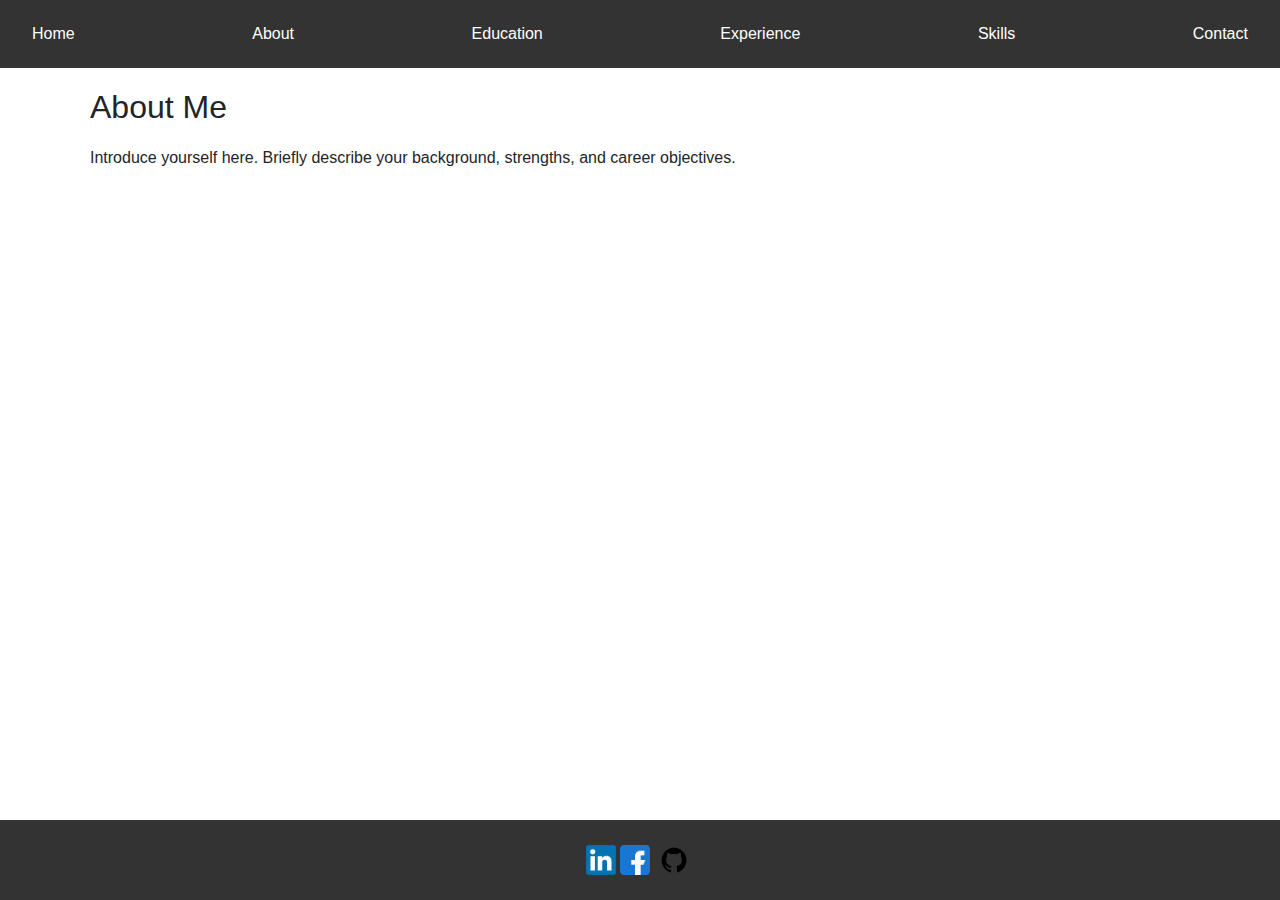
==== about.html @ 76701d33 "Refresh" ====
<!DOCTYPE html>
<html lang="en">
<head>
    <meta charset="UTF-8">
    <meta name="viewport" content="width=device-width, initial-scale=1.0">
    <title>About Me</title>
    <!-- Bootstrap CSS -->
    <link rel="stylesheet" href="https://maxcdn.bootstrapcdn.com/bootstrap/4.5.2/css/bootstrap.min.css">
    <!-- Custom CSS -->
    <link rel="stylesheet" href="styles.css">
</head>
<body>
    <!-- Top Navigation Bar -->
    <nav class="navbar">
        <a href="index.html">Home</a>
        <a href="about.html">About</a>
        <a href="education.html">Education</a>
        <a href="experience.html">Experience</a>
        <a href="skills.html">Skills</a>
        <a href="contact.html">Contact</a>
    </nav>

    <!-- Page Content -->
    <div class="container">
        <div class="section" id="about">
            <h2>About Me</h2>
            <p>
                Introduce yourself here. Briefly describe your background, strengths, and career objectives.
            </p>
        </div>
    </div>

    <!-- Footer -->
<footer class="footer">
    <div class="social-links">
        <a href="https://www.linkedin.com/in/regie-calilap-a04014287/" target="_blank"><img src="/images/linkedin.png" width="30px" alt="LinkedIn"></a>
        <a href="https://www.facebook.com/regiecalilap" target="_blank"><img src="/images/facebook.png" width="30px" alt="Facebook"></a>
        <a href="https://github.com/regie-KodeGo" target="_blank"><img src="/images/github.png" width="40px" alt="Github"></a>
        <!-- Add links and icons for other social media accounts as needed -->
    </div>
</footer>

    <!-- Bootstrap JS -->
    <script src="https://ajax.googleapis.com/ajax/libs/jquery/3.5.1/jquery.min.js"></script>
    <script src="https://cdnjs.cloudflare.com/ajax/libs/popper.js/1.16.0/umd/popper.min.js"></script>
    <script src="https://maxcdn.bootstrapcdn.com/bootstrap/4.5.2/js/bootstrap.min.js"></script>

</body>
</html>
---- styles.css ----
body {
    font-family: Arial, sans-serif;
    margin: 0;
    padding: 0;
}

/* Top Navigation Bar Styles */
.navbar {
    background-color: #333;
    color: #fff;
}

.navbar a {
    color: #fff;
    padding: 14px 16px;
    text-decoration: none;
}

.navbar a:hover {
    background-color: #ddd;
    color: #333;
}

/* Page Content Styles */
.container {
    padding: 20px;
}

.section {
    margin-bottom: 40px;
}

.section h2 {
    margin-bottom: 20px;
}

/* Flexbox Styles */
.flex-container {
    display: flex;
    flex-wrap: wrap;
    justify-content: space-between;
}

.flex-item {
    flex: 0 0 calc(33.33% - 20px);
    margin-bottom: 20px;
}

/* Custom Styles for About Me Section */
.about-content {
    background-color: #f5f5f5;
    border-radius: 8px;
    padding: 20px;
    box-shadow: 0 0 8px rgba(0, 0, 0, 0.1);
}

.about-content p {
    font-size: 16px;
    line-height: 1.6;
    margin: 0;
}

/* Custom Styles for Footer */
body {
    display: flex;
    flex-direction: column;
    min-height: 100vh;
    margin: 0;
}

.container {
    flex: 1;
}

.footer {
    background-color: #333;
    color: #fff;
    padding: 20px 0;
    text-align: center;
}
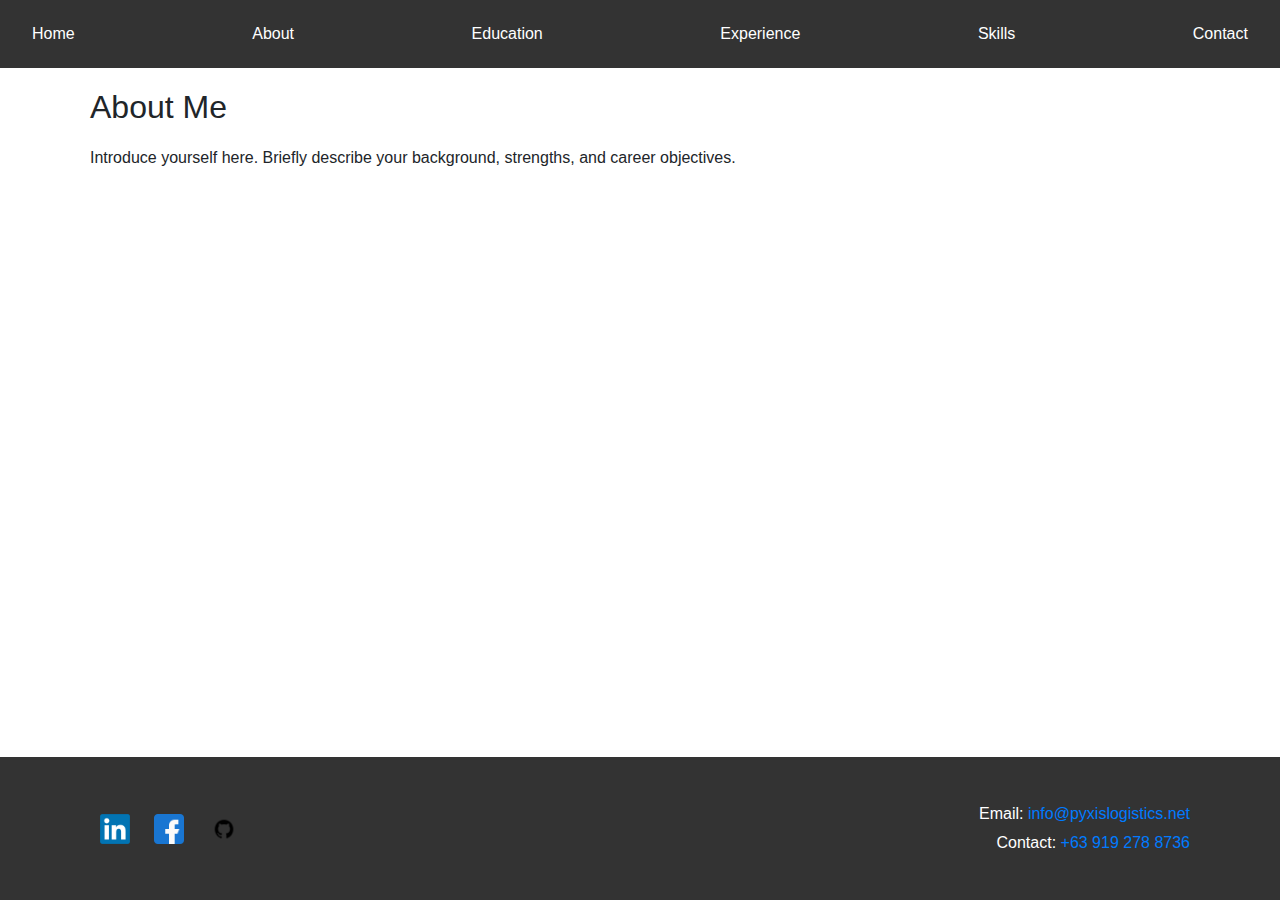
==== commit c0136604: "Footer Revision" ====
--- a/about.html
+++ b/about.html
@@ -32,11 +32,18 @@
 
     <!-- Footer -->
 <footer class="footer">
-    <div class="social-links">
-        <a href="https://www.linkedin.com/in/regie-calilap-a04014287/" target="_blank"><img src="/images/linkedin.png" width="30px" alt="LinkedIn"></a>
-        <a href="https://www.facebook.com/regiecalilap" target="_blank"><img src="/images/facebook.png" width="30px" alt="Facebook"></a>
-        <a href="https://github.com/regie-KodeGo" target="_blank"><img src="/images/github.png" width="40px" alt="Github"></a>
-        <!-- Add links and icons for other social media accounts as needed -->
+    <div class="container">
+        <div class="footer-content">
+            <div class="social-links">
+                <a href="https://www.linkedin.com/in/regie-calilap-a04014287/" target="_blank"><img src="/images/linkedin.png" width="30px" alt="LinkedIn"></a>
+                <a href="https://www.facebook.com/regiecalilap" target="_blank"><img src="/images/facebook.png" width="30px" alt="Facebook"></a>
+                <a href="https://github.com/regie-KodeGo" target="_blank"><img src="/images/github.png" width="40px" alt="Github"></a>
+            </div>
+            <div class="contact-info">
+                <p>Email: <a href="mailto:info@pyxislogistics.net">info@pyxislogistics.net</a></p>
+                <p>Contact: <a href="tel:+639192788736">+63 919 278 8736</a></p>
+            </div>
+        </div>
     </div>
 </footer>
 
--- a/styles.css
+++ b/styles.css
@@ -77,4 +77,27 @@
     color: #fff;
     padding: 20px 0;
     text-align: center;
-}+}
+
+.footer-content {
+    display: flex;
+    justify-content: space-between;
+    align-items: center;
+}
+
+.social-links a {
+    margin: 0 10px;
+}
+
+.social-links img {
+    width: 30px;
+    height: 30px;
+}
+
+.contact-info {
+    text-align: right;
+}
+
+.contact-info p {
+    margin: 5px 0;
+}
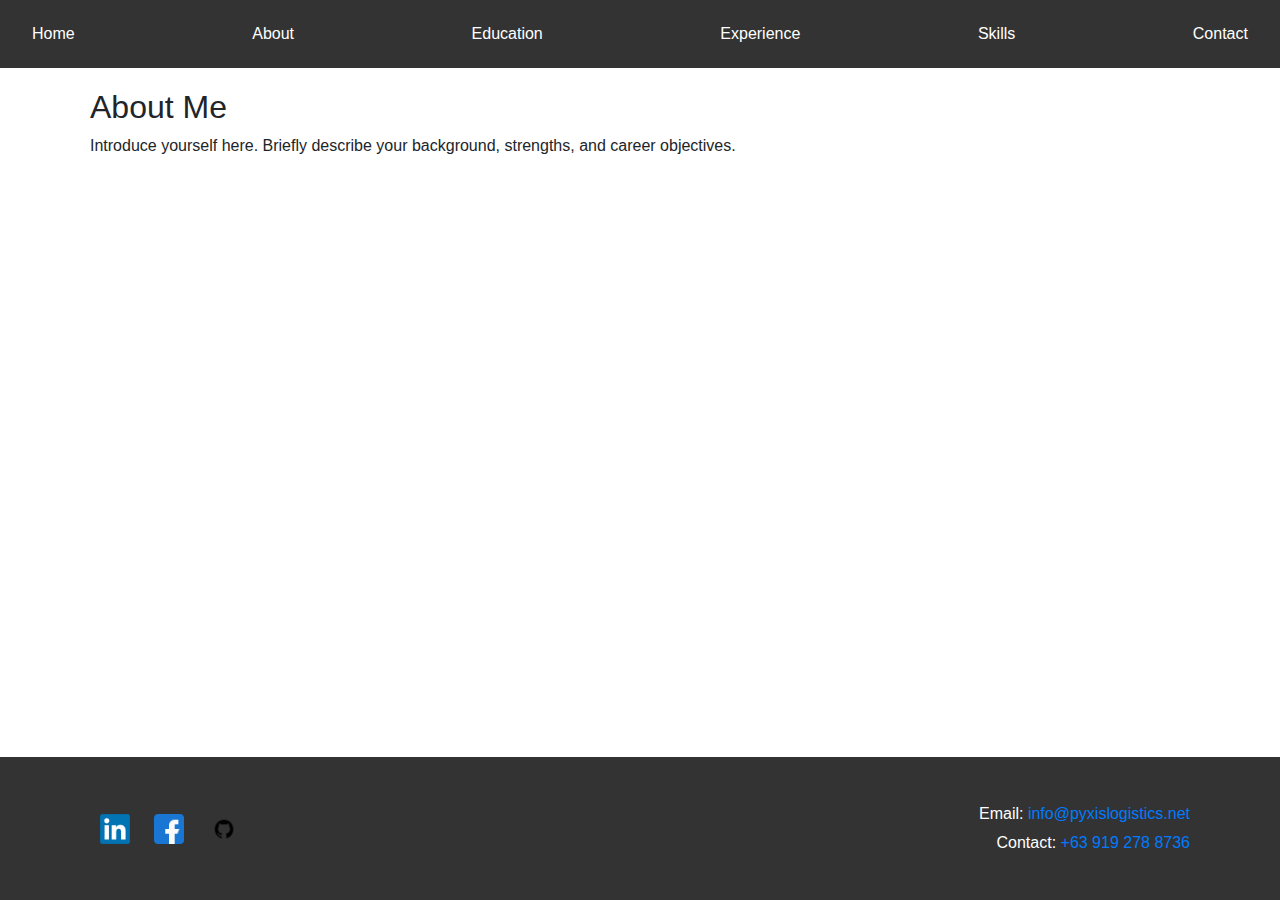
==== commit ee7b40c4: "Add audio" ====
--- a/about.html
+++ b/about.html
@@ -35,9 +35,9 @@
     <div class="container">
         <div class="footer-content">
             <div class="social-links">
-                <a href="https://www.linkedin.com/in/regie-calilap-a04014287/" target="_blank"><img src="/images/linkedin.png" width="30px" alt="LinkedIn"></a>
-                <a href="https://www.facebook.com/regiecalilap" target="_blank"><img src="/images/facebook.png" width="30px" alt="Facebook"></a>
-                <a href="https://github.com/regie-KodeGo" target="_blank"><img src="/images/github.png" width="40px" alt="Github"></a>
+                <a href="https://www.linkedin.com/in/regie-calilap-a04014287/" target="_blank"><img src="/images/linkedin.png" width="30" alt="LinkedIn"></a>
+                <a href="https://www.facebook.com/regiecalilap" target="_blank"><img src="/images/facebook.png" width="30" alt="Facebook"></a>
+                <a href="https://github.com/regie-KodeGo" target="_blank"><img src="/images/github.png" width="40" alt="Github"></a>
             </div>
             <div class="contact-info">
                 <p>Email: <a href="mailto:info@pyxislogistics.net">info@pyxislogistics.net</a></p>
--- a/styles.css
+++ b/styles.css
@@ -22,16 +22,35 @@
 }
 
 /* Page Content Styles */
+body {
+    font-family: Arial, sans-serif;
+    margin: 0;
+    padding: 0;
+}
+
 .container {
     padding: 20px;
 }
 
-.section {
-    margin-bottom: 40px;
+.page-content {
+    display: flex;
+    flex-wrap: wrap;
+    justify-content: space-between;
 }
 
-.section h2 {
+.left-section {
+    flex: 0 0 calc(30% - 20px);
     margin-bottom: 20px;
+}
+
+.left-section img {
+    max-width: 100%;
+    display: block;
+    border-radius: 8px;
+}
+
+.right-section {
+    flex: 0 0 calc(70% - 20px);
 }
 
 /* Flexbox Styles */
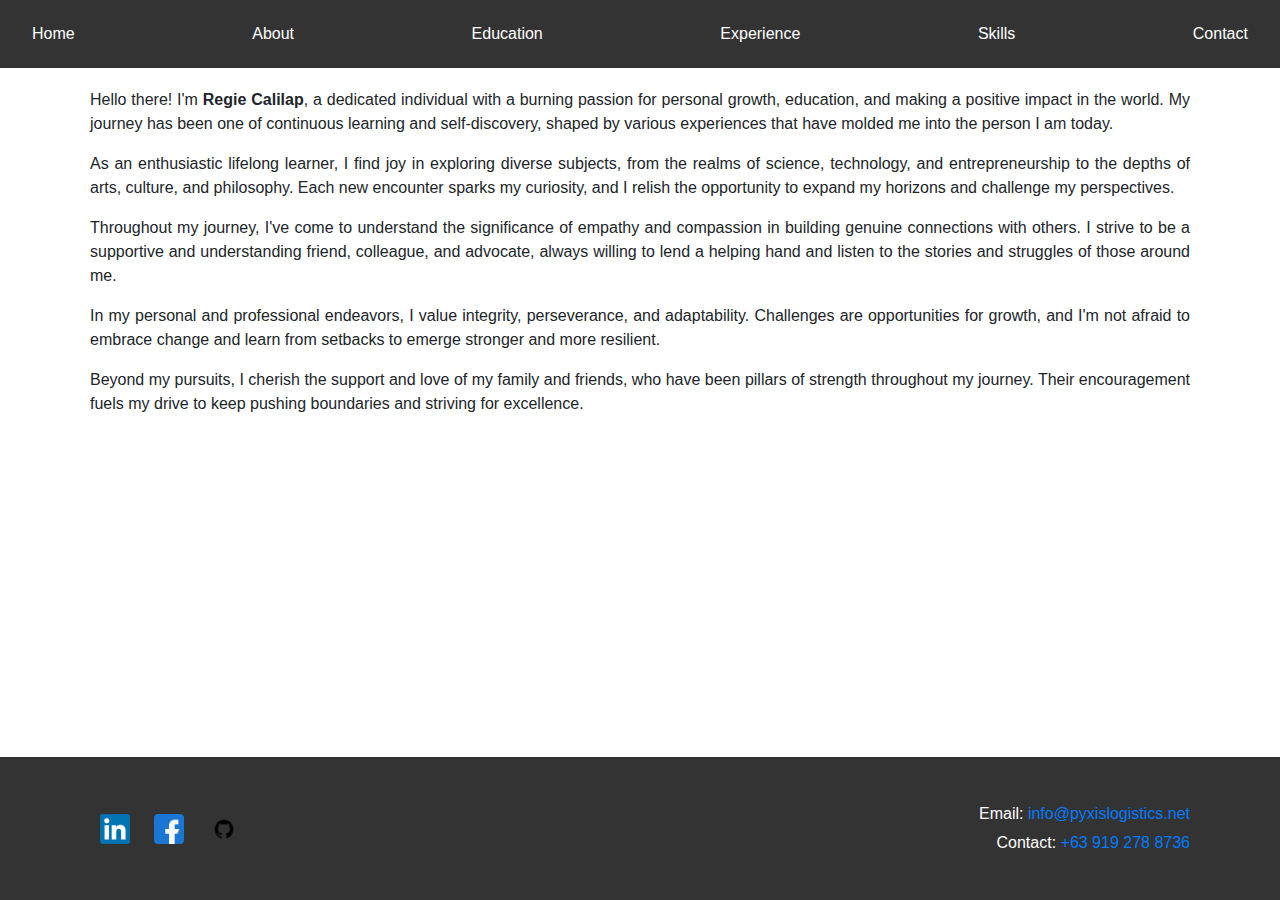
==== commit c6588d67: "About" ====
--- a/about.html
+++ b/about.html
@@ -22,10 +22,21 @@
 
     <!-- Page Content -->
     <div class="container">
-        <div class="section" id="about">
-            <h2>About Me</h2>
+        <div class="section" id="about" style="text-align: justify;">
             <p>
-                Introduce yourself here. Briefly describe your background, strengths, and career objectives.
+                Hello there! I'm <span style="font-weight: bold;">Regie Calilap</span>, a dedicated individual with a burning passion for personal growth, education, and making a positive impact in the world. My journey has been one of continuous learning and self-discovery, shaped by various experiences that have molded me into the person I am today.
+            </p>
+            <p>
+                As an enthusiastic lifelong learner, I find joy in exploring diverse subjects, from the realms of science, technology, and entrepreneurship to the depths of arts, culture, and philosophy. Each new encounter sparks my curiosity, and I relish the opportunity to expand my horizons and challenge my perspectives.
+            </p>
+            <p>
+                Throughout my journey, I've come to understand the significance of empathy and compassion in building genuine connections with others. I strive to be a supportive and understanding friend, colleague, and advocate, always willing to lend a helping hand and listen to the stories and struggles of those around me.
+            </p>
+            <p>
+                In my personal and professional endeavors, I value integrity, perseverance, and adaptability. Challenges are opportunities for growth, and I'm not afraid to embrace change and learn from setbacks to emerge stronger and more resilient.
+            </p>
+            <p>
+                Beyond my pursuits, I cherish the support and love of my family and friends, who have been pillars of strength throughout my journey. Their encouragement fuels my drive to keep pushing boundaries and striving for excellence.
             </p>
         </div>
     </div>
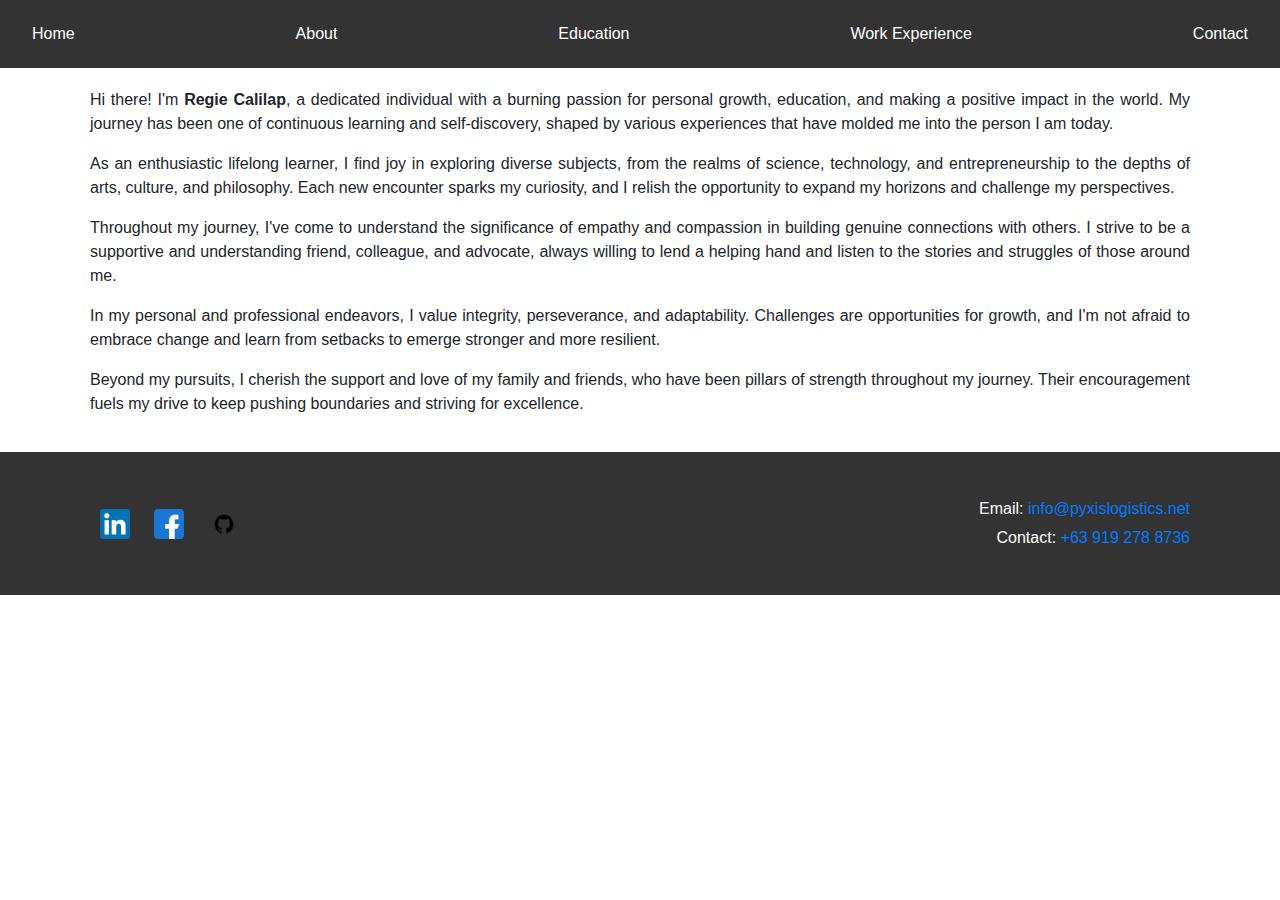
==== commit 3089b91d: "Semantic" ====
--- a/about.html
+++ b/about.html
@@ -1,5 +1,6 @@
 <!DOCTYPE html>
 <html lang="en">
+
 <head>
     <meta charset="UTF-8">
     <meta name="viewport" content="width=device-width, initial-scale=1.0">
@@ -9,54 +10,58 @@
     <!-- Custom CSS -->
     <link rel="stylesheet" href="styles.css">
 </head>
+
 <body>
     <!-- Top Navigation Bar -->
-    <nav class="navbar">
-        <a href="index.html">Home</a>
-        <a href="about.html">About</a>
-        <a href="education.html">Education</a>
-        <a href="experience.html">Experience</a>
-        <a href="skills.html">Skills</a>
-        <a href="contact.html">Contact</a>
-    </nav>
+    <header>
+        <nav class="navbar">
+            <a href="index.html">Home</a>
+            <a href="about.html">About</a>
+            <a href="education.html">Education</a>
+            <a href="experience.html">Work Experience</a>
+            <a href="contact.html">Contact</a>
+        </nav>
+    </header>
 
     <!-- Page Content -->
-    <div class="container">
-        <div class="section" id="about" style="text-align: justify;">
-            <p>
-                Hello there! I'm <span style="font-weight: bold;">Regie Calilap</span>, a dedicated individual with a burning passion for personal growth, education, and making a positive impact in the world. My journey has been one of continuous learning and self-discovery, shaped by various experiences that have molded me into the person I am today.
-            </p>
-            <p>
-                As an enthusiastic lifelong learner, I find joy in exploring diverse subjects, from the realms of science, technology, and entrepreneurship to the depths of arts, culture, and philosophy. Each new encounter sparks my curiosity, and I relish the opportunity to expand my horizons and challenge my perspectives.
-            </p>
-            <p>
-                Throughout my journey, I've come to understand the significance of empathy and compassion in building genuine connections with others. I strive to be a supportive and understanding friend, colleague, and advocate, always willing to lend a helping hand and listen to the stories and struggles of those around me.
-            </p>
-            <p>
-                In my personal and professional endeavors, I value integrity, perseverance, and adaptability. Challenges are opportunities for growth, and I'm not afraid to embrace change and learn from setbacks to emerge stronger and more resilient.
-            </p>
-            <p>
-                Beyond my pursuits, I cherish the support and love of my family and friends, who have been pillars of strength throughout my journey. Their encouragement fuels my drive to keep pushing boundaries and striving for excellence.
-            </p>
+    <main>
+        <div class="container">
+            <section class="about-section" style="text-align: justify;">
+                <p>
+                    Hi there! I'm <strong>Regie Calilap</strong>, a dedicated individual with a burning passion for personal growth, education, and making a positive impact in the world. My journey has been one of continuous learning and self-discovery, shaped by various experiences that have molded me into the person I am today.
+                </p>
+                <p>
+                    As an enthusiastic lifelong learner, I find joy in exploring diverse subjects, from the realms of science, technology, and entrepreneurship to the depths of arts, culture, and philosophy. Each new encounter sparks my curiosity, and I relish the opportunity to expand my horizons and challenge my perspectives.
+                </p>
+                <p>
+                    Throughout my journey, I've come to understand the significance of empathy and compassion in building genuine connections with others. I strive to be a supportive and understanding friend, colleague, and advocate, always willing to lend a helping hand and listen to the stories and struggles of those around me.
+                </p>
+                <p>
+                    In my personal and professional endeavors, I value integrity, perseverance, and adaptability. Challenges are opportunities for growth, and I'm not afraid to embrace change and learn from setbacks to emerge stronger and more resilient.
+                </p>
+                <p>
+                    Beyond my pursuits, I cherish the support and love of my family and friends, who have been pillars of strength throughout my journey. Their encouragement fuels my drive to keep pushing boundaries and striving for excellence.
+                </p>
+            </section>
         </div>
-    </div>
+    </main>
 
     <!-- Footer -->
-<footer class="footer">
-    <div class="container">
-        <div class="footer-content">
-            <div class="social-links">
-                <a href="https://www.linkedin.com/in/regie-calilap-a04014287/" target="_blank"><img src="/images/linkedin.png" width="30" alt="LinkedIn"></a>
-                <a href="https://www.facebook.com/regiecalilap" target="_blank"><img src="/images/facebook.png" width="30" alt="Facebook"></a>
-                <a href="https://github.com/regie-KodeGo" target="_blank"><img src="/images/github.png" width="40" alt="Github"></a>
-            </div>
-            <div class="contact-info">
-                <p>Email: <a href="mailto:info@pyxislogistics.net">info@pyxislogistics.net</a></p>
-                <p>Contact: <a href="tel:+639192788736">+63 919 278 8736</a></p>
+    <footer class="footer">
+        <div class="container">
+            <div class="footer-content">
+                <div class="social-links">
+                    <a href="https://www.linkedin.com/in/regie-calilap-a04014287/" target="_blank"><img src="/images/linkedin.png" width="30" alt="LinkedIn"></a>
+                    <a href="https://www.facebook.com/regiecalilap" target="_blank"><img src="/images/facebook.png" width="30" alt="Facebook"></a>
+                    <a href="https://github.com/regie-KodeGo" target="_blank"><img src="/images/github.png" width="40" alt="Github"></a>
+                </div>
+                <div class="contact-info">
+                    <p>Email: <a href="mailto:info@pyxislogistics.net">info@pyxislogistics.net</a></p>
+                    <p>Contact: <a href="tel:+639192788736">+63 919 278 8736</a></p>
+                </div>
             </div>
         </div>
-    </div>
-</footer>
+    </footer>
 
     <!-- Bootstrap JS -->
     <script src="https://ajax.googleapis.com/ajax/libs/jquery/3.5.1/jquery.min.js"></script>
@@ -64,4 +69,5 @@
     <script src="https://maxcdn.bootstrapcdn.com/bootstrap/4.5.2/js/bootstrap.min.js"></script>
 
 </body>
+
 </html>
--- a/styles.css
+++ b/styles.css
@@ -1,7 +1,10 @@
+/* styles.css */
+
 body {
     font-family: Arial, sans-serif;
     margin: 0;
     padding: 0;
+    height: 100vh;
 }
 
 /* Top Navigation Bar Styles */
@@ -22,12 +25,6 @@
 }
 
 /* Page Content Styles */
-body {
-    font-family: Arial, sans-serif;
-    margin: 0;
-    padding: 0;
-}
-
 .container {
     padding: 20px;
 }
@@ -79,19 +76,37 @@
     margin: 0;
 }
 
-/* Custom Styles for Footer */
-body {
-    display: flex;
-    flex-direction: column;
-    min-height: 100vh;
-    margin: 0;
+/* Custom Styles for Work Experience Section */
+.work-experience {
+    margin-bottom: 30px;
 }
 
-.container {
-    flex: 1;
+.work-experience h3 {
+    font-size: 24px;
+    font-weight: bold;
 }
 
-.footer {
+.work-experience .dates {
+    font-style: italic;
+}
+
+.work-experience ul {
+    list-style: disc;
+    padding-left: 20px;
+}
+
+/* Custom Styles for Education Section */
+.education h3 {
+    font-size: 20px;
+    font-weight: bold;
+}
+
+.education em {
+    font-style: italic;
+}
+
+/* Custom Styles for Footer */
+footer {
     background-color: #333;
     color: #fff;
     padding: 20px 0;
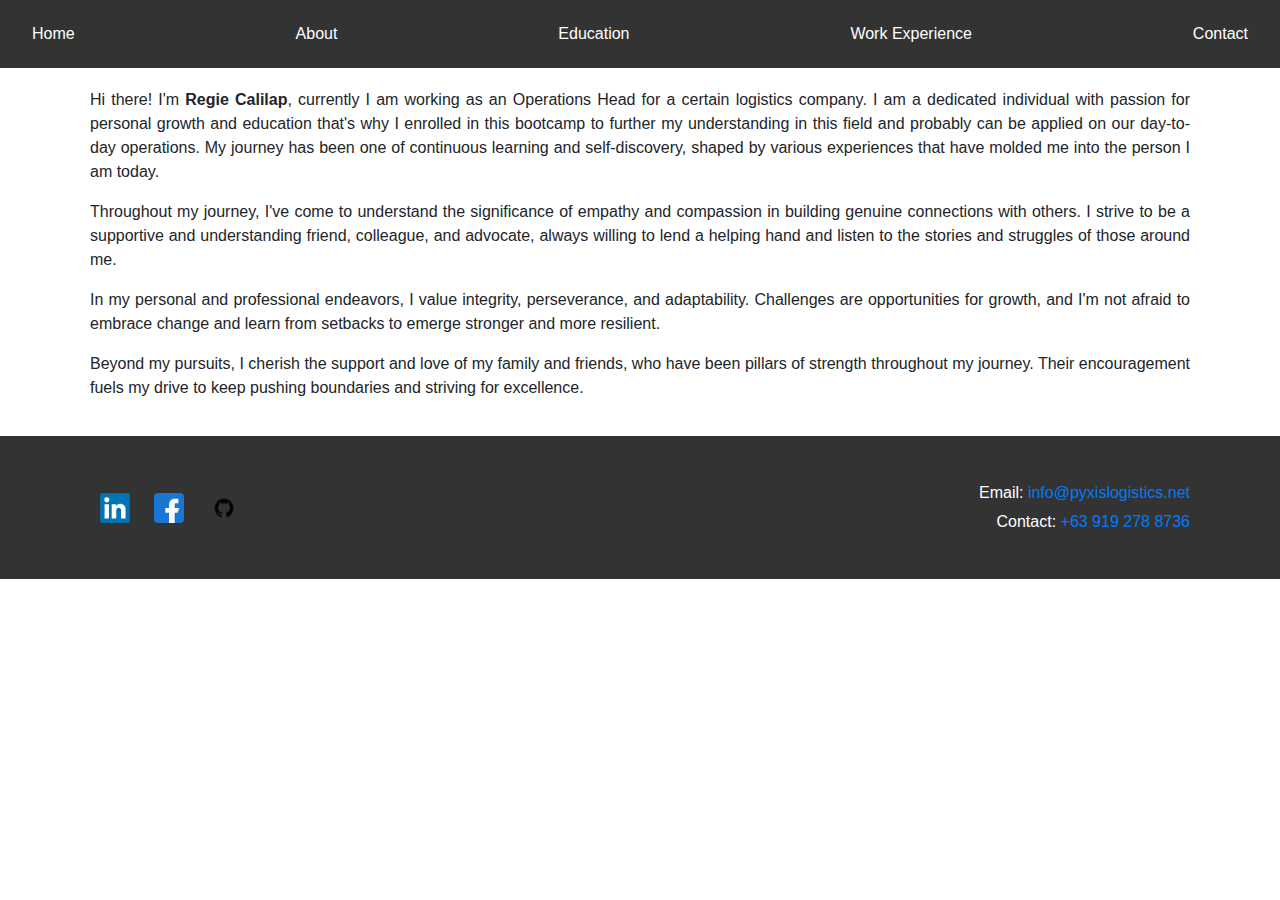
==== commit fdb746f8: "Final Commits" ====
--- a/about.html
+++ b/about.html
@@ -9,6 +9,10 @@
     <link rel="stylesheet" href="https://maxcdn.bootstrapcdn.com/bootstrap/4.5.2/css/bootstrap.min.css">
     <!-- Custom CSS -->
     <link rel="stylesheet" href="styles.css">
+    <!-- Bootstrap JS -->
+    <script src="https://ajax.googleapis.com/ajax/libs/jquery/3.5.1/jquery.min.js"></script>
+    <script src="https://cdnjs.cloudflare.com/ajax/libs/popper.js/1.16.0/umd/popper.min.js"></script>
+    <script src="https://maxcdn.bootstrapcdn.com/bootstrap/4.5.2/js/bootstrap.min.js"></script>
 </head>
 
 <body>
@@ -25,13 +29,10 @@
 
     <!-- Page Content -->
     <main>
-        <div class="container">
-            <section class="about-section" style="text-align: justify;">
+        <section class="container">
+            <article class="about-section" style="text-align: justify;">
                 <p>
-                    Hi there! I'm <strong>Regie Calilap</strong>, a dedicated individual with a burning passion for personal growth, education, and making a positive impact in the world. My journey has been one of continuous learning and self-discovery, shaped by various experiences that have molded me into the person I am today.
-                </p>
-                <p>
-                    As an enthusiastic lifelong learner, I find joy in exploring diverse subjects, from the realms of science, technology, and entrepreneurship to the depths of arts, culture, and philosophy. Each new encounter sparks my curiosity, and I relish the opportunity to expand my horizons and challenge my perspectives.
+                    Hi there! I'm <strong>Regie Calilap</strong>, currently I am working as an Operations Head for a certain logistics company. I am a dedicated individual with  passion for personal growth and education that's why I enrolled in this bootcamp to further my understanding in this field and probably can be applied on our day-to-day operations. My journey has been one of continuous learning and self-discovery, shaped by various experiences that have molded me into the person I am today.
                 </p>
                 <p>
                     Throughout my journey, I've come to understand the significance of empathy and compassion in building genuine connections with others. I strive to be a supportive and understanding friend, colleague, and advocate, always willing to lend a helping hand and listen to the stories and struggles of those around me.
@@ -42,8 +43,8 @@
                 <p>
                     Beyond my pursuits, I cherish the support and love of my family and friends, who have been pillars of strength throughout my journey. Their encouragement fuels my drive to keep pushing boundaries and striving for excellence.
                 </p>
-            </section>
-        </div>
+            </article>
+        </section>
     </main>
 
     <!-- Footer -->
@@ -62,12 +63,6 @@
             </div>
         </div>
     </footer>
-
-    <!-- Bootstrap JS -->
-    <script src="https://ajax.googleapis.com/ajax/libs/jquery/3.5.1/jquery.min.js"></script>
-    <script src="https://cdnjs.cloudflare.com/ajax/libs/popper.js/1.16.0/umd/popper.min.js"></script>
-    <script src="https://maxcdn.bootstrapcdn.com/bootstrap/4.5.2/js/bootstrap.min.js"></script>
-
 </body>
 
 </html>
